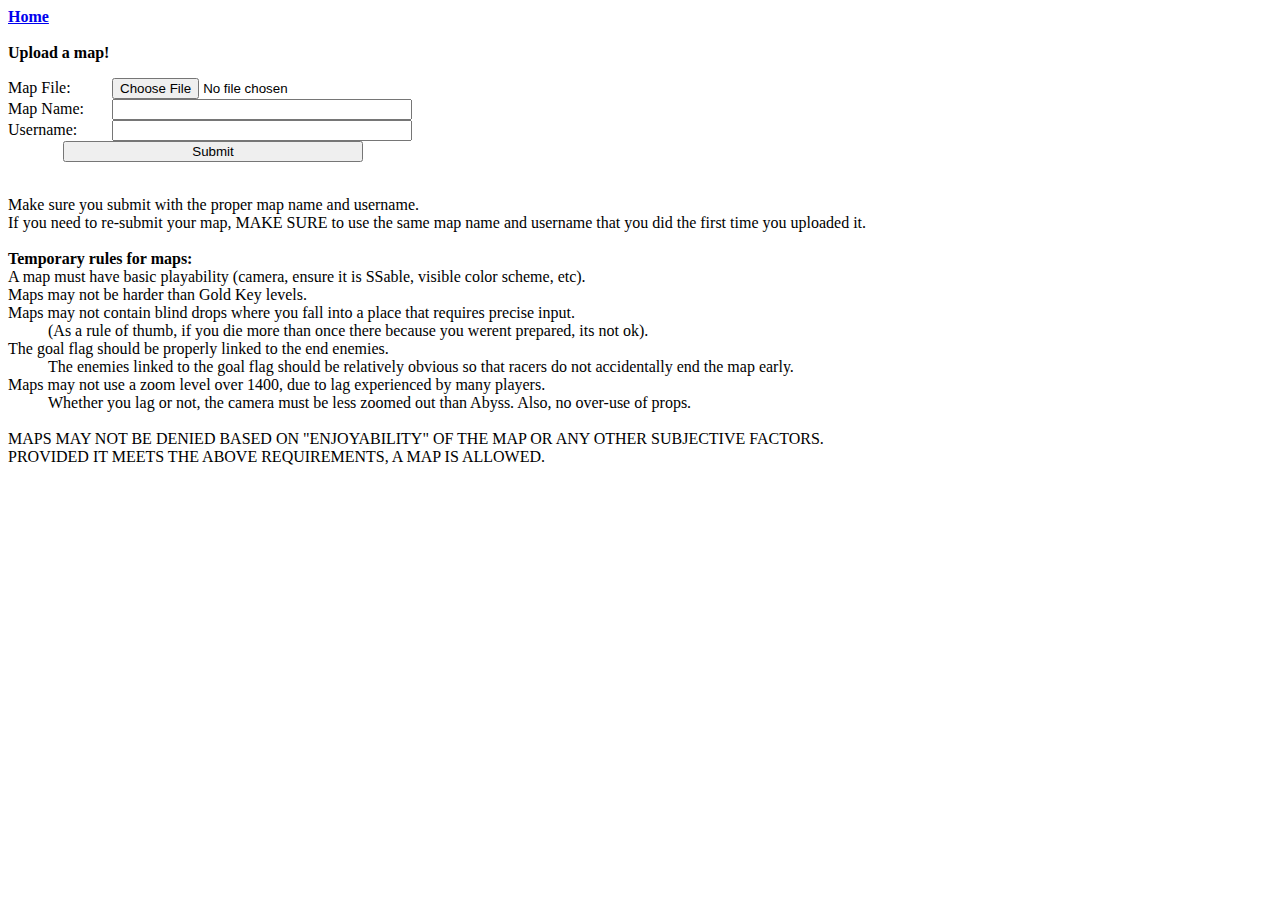
==== Web/map.html @ f031f8c6 "Basic web functionality now exists" ====
<html>
<head> 
<style>
label {
    display: inline-block;
    width: 100;
}
input {
    width: 300;
}
</style>
</head>
<body>
<a href="index.html"> <b> Home</b></a><br><br>
<b>Upload a map!</b>
<p>
<div style="width: 410">
<form action="upload_file.php" method="post"
enctype="multipart/form-data">
<label for="file2">Map File:</label>
<input type="file" name="file" id="file"><br>

<label for="mapname">Map Name:</label>
<input type="text" name="mapname" id="mapname"><br>

<label for="user">Username:</label>
<input type="text" name="user" id="user"><br>

<!--<label for="pw">Password:</label>
<input type="password" name="pw" id="pw"><br> -->
<center>
<input type="submit" name="submit" value="Submit" id="submitbutton">
</center>
</form>
</div>
</p>


<br>
Make sure you submit with the proper map name and username.<br>
If you need to re-submit your map, MAKE SURE to use the same map name and username that you did the first time you uploaded it.<br><br>



<b>Temporary rules for maps:</b><br>
A map must have basic playability (camera, ensure it is SSable, visible color scheme, etc).<br>
Maps may not be harder than Gold Key levels.<br>
Maps may not contain blind drops where you fall into a place that requires precise input.<br>
&nbsp&nbsp&nbsp&nbsp&nbsp&nbsp&nbsp&nbsp&nbsp&nbsp(As a rule of thumb, if you die more than once there because you werent prepared, its not ok).<br>
The goal flag should be properly linked to the end enemies. <br>
&nbsp&nbsp&nbsp&nbsp&nbsp&nbsp&nbsp&nbsp&nbsp&nbspThe enemies linked to the goal flag should be relatively obvious so that racers do not accidentally end the map early.<br>
Maps may not use a zoom level over 1400, due to lag experienced by many players. <br> 
&nbsp&nbsp&nbsp&nbsp&nbsp&nbsp&nbsp&nbsp&nbsp&nbspWhether you lag or not, the camera must be less zoomed out than Abyss. Also, no over-use of props.

<br><br>
MAPS MAY NOT BE DENIED BASED ON "ENJOYABILITY" OF THE MAP OR ANY OTHER SUBJECTIVE FACTORS.<br>
PROVIDED IT MEETS THE ABOVE REQUIREMENTS, A MAP IS ALLOWED.<br>
</body>
</html>
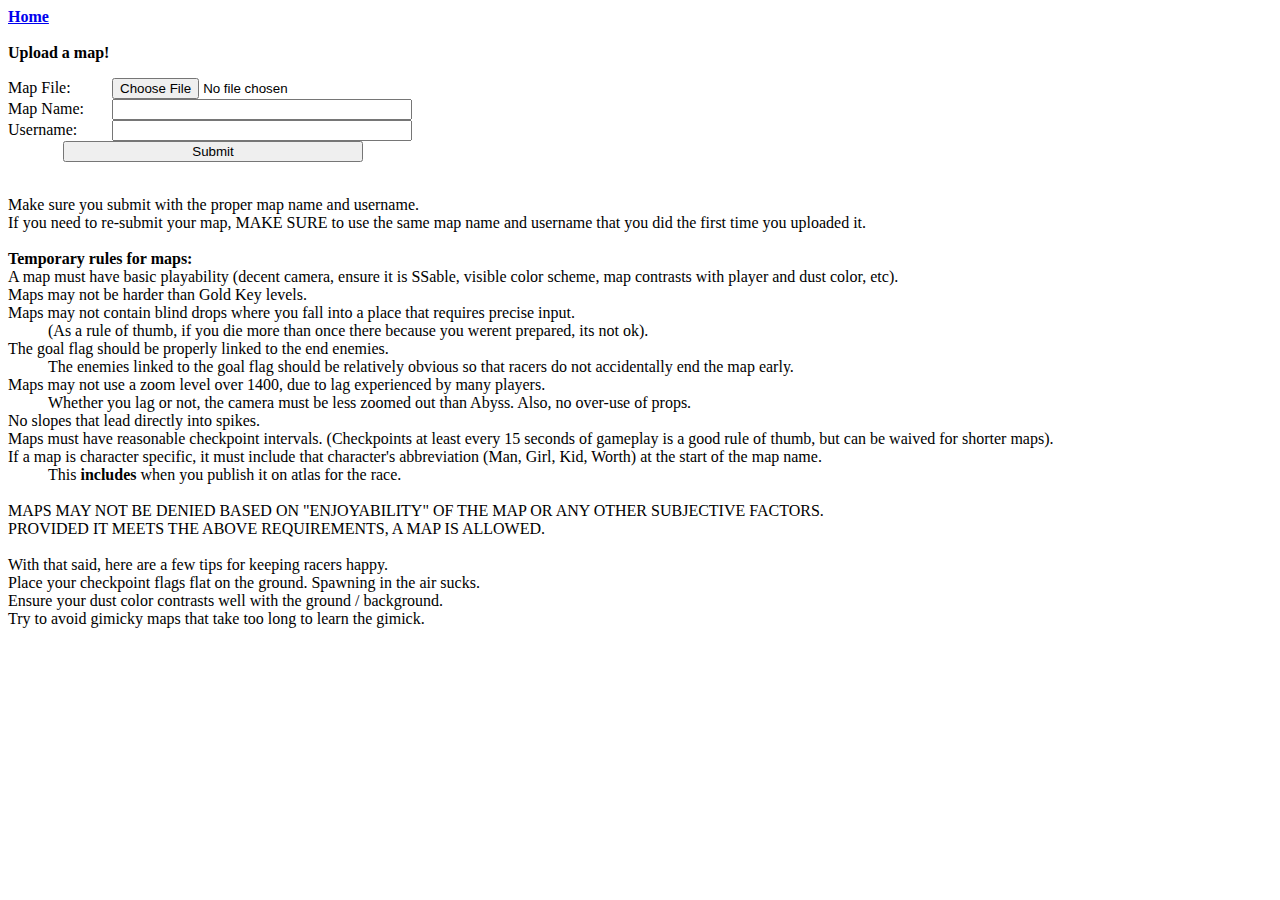
==== commit df424622: "site updates" ====
--- a/Web/map.html
+++ b/Web/map.html
@@ -43,18 +43,27 @@
 
 
 <b>Temporary rules for maps:</b><br>
-A map must have basic playability (camera, ensure it is SSable, visible color scheme, etc).<br>
+A map must have basic playability (decent camera, ensure it is SSable, visible color scheme, map contrasts with player and dust color, etc).<br>
 Maps may not be harder than Gold Key levels.<br>
 Maps may not contain blind drops where you fall into a place that requires precise input.<br>
 &nbsp&nbsp&nbsp&nbsp&nbsp&nbsp&nbsp&nbsp&nbsp&nbsp(As a rule of thumb, if you die more than once there because you werent prepared, its not ok).<br>
 The goal flag should be properly linked to the end enemies. <br>
 &nbsp&nbsp&nbsp&nbsp&nbsp&nbsp&nbsp&nbsp&nbsp&nbspThe enemies linked to the goal flag should be relatively obvious so that racers do not accidentally end the map early.<br>
 Maps may not use a zoom level over 1400, due to lag experienced by many players. <br> 
-&nbsp&nbsp&nbsp&nbsp&nbsp&nbsp&nbsp&nbsp&nbsp&nbspWhether you lag or not, the camera must be less zoomed out than Abyss. Also, no over-use of props.
-
+&nbsp&nbsp&nbsp&nbsp&nbsp&nbsp&nbsp&nbsp&nbsp&nbspWhether you lag or not, the camera must be less zoomed out than Abyss. Also, no over-use of props.<br>
+No slopes that lead directly into spikes.<br> 
+Maps must have reasonable checkpoint intervals. (Checkpoints at least every 15 seconds of gameplay is a good rule of thumb, but can be waived for shorter maps).<br>
+If a map is character specific, it must include that character's abbreviation (Man, Girl, Kid, Worth) at the start of the map name. <br>
+&nbsp&nbsp&nbsp&nbsp&nbsp&nbsp&nbsp&nbsp&nbsp&nbspThis <b>includes</b> when you publish it on atlas for the race. 
 <br><br>
 MAPS MAY NOT BE DENIED BASED ON "ENJOYABILITY" OF THE MAP OR ANY OTHER SUBJECTIVE FACTORS.<br>
 PROVIDED IT MEETS THE ABOVE REQUIREMENTS, A MAP IS ALLOWED.<br>
+<br>
+With that said, here are a few tips for keeping racers happy.<br>
+Place your checkpoint flags flat on the ground. Spawning in the air sucks.<br>
+Ensure your dust color contrasts well with the ground / background. <br>
+Try to avoid gimicky maps that take too long to learn the gimick.<br>
+
 </body>
 </html>
 
